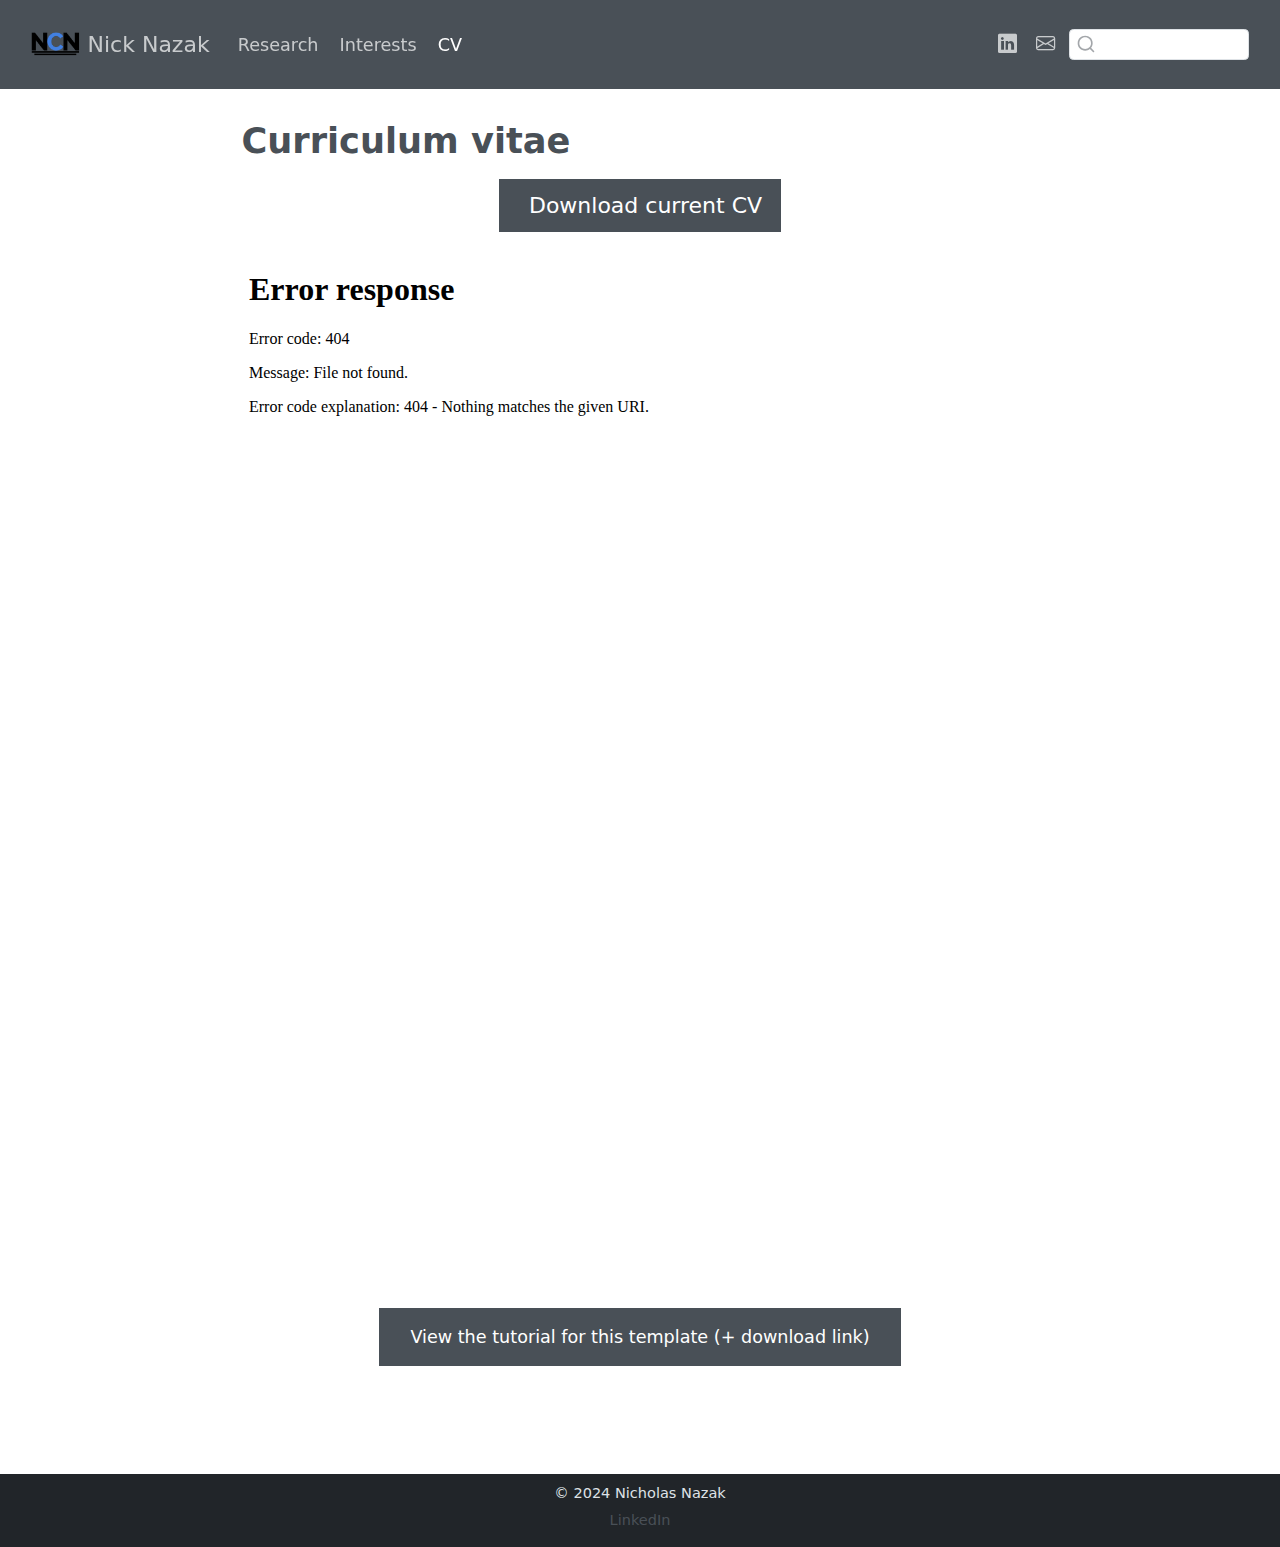
==== docs/cv/index.html @ 2496196b "Add files via upload" ====
<!DOCTYPE html>
<html xmlns="http://www.w3.org/1999/xhtml" lang="en" xml:lang="en"><head>

<meta charset="utf-8">
<meta name="generator" content="quarto-1.5.57">

<meta name="viewport" content="width=device-width, initial-scale=1.0, user-scalable=yes">


<title>Curriculum vitae – Nick Nazak</title>
<style>
code{white-space: pre-wrap;}
span.smallcaps{font-variant: small-caps;}
div.columns{display: flex; gap: min(4vw, 1.5em);}
div.column{flex: auto; overflow-x: auto;}
div.hanging-indent{margin-left: 1.5em; text-indent: -1.5em;}
ul.task-list{list-style: none;}
ul.task-list li input[type="checkbox"] {
  width: 0.8em;
  margin: 0 0.8em 0.2em -1em; /* quarto-specific, see https://github.com/quarto-dev/quarto-cli/issues/4556 */ 
  vertical-align: middle;
}
</style>


<script src="../site_libs/quarto-nav/quarto-nav.js"></script>
<script src="../site_libs/clipboard/clipboard.min.js"></script>
<script src="../site_libs/quarto-search/autocomplete.umd.js"></script>
<script src="../site_libs/quarto-search/fuse.min.js"></script>
<script src="../site_libs/quarto-search/quarto-search.js"></script>
<meta name="quarto:offset" content="../">
<link href="../img/NCNII.png" rel="icon" type="image/png">
<script src="../site_libs/quarto-html/quarto.js"></script>
<script src="../site_libs/quarto-html/popper.min.js"></script>
<script src="../site_libs/quarto-html/tippy.umd.min.js"></script>
<script src="../site_libs/quarto-html/anchor.min.js"></script>
<link href="../site_libs/quarto-html/tippy.css" rel="stylesheet">
<link href="../site_libs/quarto-html/quarto-syntax-highlighting.css" rel="stylesheet" id="quarto-text-highlighting-styles">
<script src="../site_libs/bootstrap/bootstrap.min.js"></script>
<link href="../site_libs/bootstrap/bootstrap-icons.css" rel="stylesheet">
<link href="../site_libs/bootstrap/bootstrap.min.css" rel="stylesheet" id="quarto-bootstrap" data-mode="light">
<script id="quarto-search-options" type="application/json">{
  "location": "navbar",
  "copy-button": false,
  "collapse-after": 3,
  "panel-placement": "end",
  "type": "textbox",
  "limit": 50,
  "keyboard-shortcut": [
    "f",
    "/",
    "s"
  ],
  "language": {
    "search-no-results-text": "No results",
    "search-matching-documents-text": "matching documents",
    "search-copy-link-title": "Copy link to search",
    "search-hide-matches-text": "Hide additional matches",
    "search-more-match-text": "more match in this document",
    "search-more-matches-text": "more matches in this document",
    "search-clear-button-title": "Clear",
    "search-text-placeholder": "",
    "search-detached-cancel-button-title": "Cancel",
    "search-submit-button-title": "Submit",
    "search-label": "Search"
  }
}</script>


</head>

<body class="nav-fixed fullcontent">

<div id="quarto-search-results"></div>
  <header id="quarto-header" class="headroom fixed-top">
    <nav class="navbar navbar-expand-lg " data-bs-theme="dark">
      <div class="navbar-container container-fluid">
      <div class="navbar-brand-container mx-auto">
    <a href="../index.html" class="navbar-brand navbar-brand-logo">
    <img src="../img/NCNII.png" alt="" class="navbar-logo">
    </a>
    <a class="navbar-brand" href="../index.html">
    <span class="navbar-title">Nick Nazak</span>
    </a>
  </div>
            <div id="quarto-search" class="" title="Search"></div>
          <button class="navbar-toggler" type="button" data-bs-toggle="collapse" data-bs-target="#navbarCollapse" aria-controls="navbarCollapse" role="menu" aria-expanded="false" aria-label="Toggle navigation" onclick="if (window.quartoToggleHeadroom) { window.quartoToggleHeadroom(); }">
  <span class="navbar-toggler-icon"></span>
</button>
          <div class="collapse navbar-collapse" id="navbarCollapse">
            <ul class="navbar-nav navbar-nav-scroll me-auto">
  <li class="nav-item">
    <a class="nav-link" href="../research/index.html"> 
<span class="menu-text">Research</span></a>
  </li>  
  <li class="nav-item">
    <a class="nav-link" href="../interests/index.html"> 
<span class="menu-text">Interests</span></a>
  </li>  
  <li class="nav-item">
    <a class="nav-link active" href="../cv/index.html" aria-current="page"> 
<span class="menu-text">CV</span></a>
  </li>  
</ul>
            <ul class="navbar-nav navbar-nav-scroll ms-auto">
  <li class="nav-item compact">
    <a class="nav-link" href="https://www.https://www.linkedin.com/in/nicholas-nazak-6702051a7/"> <i class="bi bi-linkedin" role="img">
</i> 
<span class="menu-text"></span></a>
  </li>  
  <li class="nav-item compact">
    <a class="nav-link" href="mailto:mail.ncn13@case.edu"> <i class="bi bi-envelope" role="img" aria-label="email">
</i> 
<span class="menu-text"></span></a>
  </li>  
</ul>
          </div> <!-- /navcollapse -->
            <div class="quarto-navbar-tools">
</div>
      </div> <!-- /container-fluid -->
    </nav>
</header>
<!-- content -->
<div id="quarto-content" class="quarto-container page-columns page-rows-contents page-layout-article page-navbar">
<!-- sidebar -->
<!-- margin-sidebar -->
    
<!-- main -->
<main class="content" id="quarto-document-content">

<header id="title-block-header" class="quarto-title-block default">
<div class="quarto-title">
<h1 class="title">Curriculum vitae</h1>
</div>



<div class="quarto-title-meta">

    
  
    
  </div>
  


</header>


<div class="cell">
<style type="text/css">
.embed-container {
    position: relative;
    padding-bottom: 129%;
    height: 0;
    overflow: hidden;
    max-width: 100%;
}
.embed-container iframe,
.embed-container object,
.embed-container embed {
    position: absolute;
    top: 0;
    left: 0;
    width: 100%;
    height: 100%;
}
</style>
</div>
<p class="text-center">
  <a class="btn btn-primary btn-lg cv-download" href="cv.pdf" target="_blank">
    <i class="fa-solid fa-file-arrow-down"></i> Download current CV
  </a>
</p>
<div class="embed-container">
  <iframe src="cv.pdf#toolbar=0" style="border: 0.5px;width: 100%;"></iframe>
</div>
<div style="margin: 30px; text-align: center;">
<a class="btn btn-primary" href="https://www.marvinschmitt.com/blog/website-tutorial-quarto/" role="button" target="_blank" style="padding: 15px 30px;">View the tutorial for this template (+ download link)</a>
</div>



</main> <!-- /main -->
<script id="quarto-html-after-body" type="application/javascript">
window.document.addEventListener("DOMContentLoaded", function (event) {
  const toggleBodyColorMode = (bsSheetEl) => {
    const mode = bsSheetEl.getAttribute("data-mode");
    const bodyEl = window.document.querySelector("body");
    if (mode === "dark") {
      bodyEl.classList.add("quarto-dark");
      bodyEl.classList.remove("quarto-light");
    } else {
      bodyEl.classList.add("quarto-light");
      bodyEl.classList.remove("quarto-dark");
    }
  }
  const toggleBodyColorPrimary = () => {
    const bsSheetEl = window.document.querySelector("link#quarto-bootstrap");
    if (bsSheetEl) {
      toggleBodyColorMode(bsSheetEl);
    }
  }
  toggleBodyColorPrimary();  
  const icon = "";
  const anchorJS = new window.AnchorJS();
  anchorJS.options = {
    placement: 'right',
    icon: icon
  };
  anchorJS.add('.anchored');
  const isCodeAnnotation = (el) => {
    for (const clz of el.classList) {
      if (clz.startsWith('code-annotation-')) {                     
        return true;
      }
    }
    return false;
  }
  const onCopySuccess = function(e) {
    // button target
    const button = e.trigger;
    // don't keep focus
    button.blur();
    // flash "checked"
    button.classList.add('code-copy-button-checked');
    var currentTitle = button.getAttribute("title");
    button.setAttribute("title", "Copied!");
    let tooltip;
    if (window.bootstrap) {
      button.setAttribute("data-bs-toggle", "tooltip");
      button.setAttribute("data-bs-placement", "left");
      button.setAttribute("data-bs-title", "Copied!");
      tooltip = new bootstrap.Tooltip(button, 
        { trigger: "manual", 
          customClass: "code-copy-button-tooltip",
          offset: [0, -8]});
      tooltip.show();    
    }
    setTimeout(function() {
      if (tooltip) {
        tooltip.hide();
        button.removeAttribute("data-bs-title");
        button.removeAttribute("data-bs-toggle");
        button.removeAttribute("data-bs-placement");
      }
      button.setAttribute("title", currentTitle);
      button.classList.remove('code-copy-button-checked');
    }, 1000);
    // clear code selection
    e.clearSelection();
  }
  const getTextToCopy = function(trigger) {
      const codeEl = trigger.previousElementSibling.cloneNode(true);
      for (const childEl of codeEl.children) {
        if (isCodeAnnotation(childEl)) {
          childEl.remove();
        }
      }
      return codeEl.innerText;
  }
  const clipboard = new window.ClipboardJS('.code-copy-button:not([data-in-quarto-modal])', {
    text: getTextToCopy
  });
  clipboard.on('success', onCopySuccess);
  if (window.document.getElementById('quarto-embedded-source-code-modal')) {
    // For code content inside modals, clipBoardJS needs to be initialized with a container option
    // TODO: Check when it could be a function (https://github.com/zenorocha/clipboard.js/issues/860)
    const clipboardModal = new window.ClipboardJS('.code-copy-button[data-in-quarto-modal]', {
      text: getTextToCopy,
      container: window.document.getElementById('quarto-embedded-source-code-modal')
    });
    clipboardModal.on('success', onCopySuccess);
  }
    var localhostRegex = new RegExp(/^(?:http|https):\/\/localhost\:?[0-9]*\//);
    var mailtoRegex = new RegExp(/^mailto:/);
      var filterRegex = new RegExp('/' + window.location.host + '/');
    var isInternal = (href) => {
        return filterRegex.test(href) || localhostRegex.test(href) || mailtoRegex.test(href);
    }
    // Inspect non-navigation links and adorn them if external
 	var links = window.document.querySelectorAll('a[href]:not(.nav-link):not(.navbar-brand):not(.toc-action):not(.sidebar-link):not(.sidebar-item-toggle):not(.pagination-link):not(.no-external):not([aria-hidden]):not(.dropdown-item):not(.quarto-navigation-tool):not(.about-link)');
    for (var i=0; i<links.length; i++) {
      const link = links[i];
      if (!isInternal(link.href)) {
        // undo the damage that might have been done by quarto-nav.js in the case of
        // links that we want to consider external
        if (link.dataset.originalHref !== undefined) {
          link.href = link.dataset.originalHref;
        }
      }
    }
  function tippyHover(el, contentFn, onTriggerFn, onUntriggerFn) {
    const config = {
      allowHTML: true,
      maxWidth: 500,
      delay: 100,
      arrow: false,
      appendTo: function(el) {
          return el.parentElement;
      },
      interactive: true,
      interactiveBorder: 10,
      theme: 'quarto',
      placement: 'bottom-start',
    };
    if (contentFn) {
      config.content = contentFn;
    }
    if (onTriggerFn) {
      config.onTrigger = onTriggerFn;
    }
    if (onUntriggerFn) {
      config.onUntrigger = onUntriggerFn;
    }
    window.tippy(el, config); 
  }
  const noterefs = window.document.querySelectorAll('a[role="doc-noteref"]');
  for (var i=0; i<noterefs.length; i++) {
    const ref = noterefs[i];
    tippyHover(ref, function() {
      // use id or data attribute instead here
      let href = ref.getAttribute('data-footnote-href') || ref.getAttribute('href');
      try { href = new URL(href).hash; } catch {}
      const id = href.replace(/^#\/?/, "");
      const note = window.document.getElementById(id);
      if (note) {
        return note.innerHTML;
      } else {
        return "";
      }
    });
  }
  const xrefs = window.document.querySelectorAll('a.quarto-xref');
  const processXRef = (id, note) => {
    // Strip column container classes
    const stripColumnClz = (el) => {
      el.classList.remove("page-full", "page-columns");
      if (el.children) {
        for (const child of el.children) {
          stripColumnClz(child);
        }
      }
    }
    stripColumnClz(note)
    if (id === null || id.startsWith('sec-')) {
      // Special case sections, only their first couple elements
      const container = document.createElement("div");
      if (note.children && note.children.length > 2) {
        container.appendChild(note.children[0].cloneNode(true));
        for (let i = 1; i < note.children.length; i++) {
          const child = note.children[i];
          if (child.tagName === "P" && child.innerText === "") {
            continue;
          } else {
            container.appendChild(child.cloneNode(true));
            break;
          }
        }
        if (window.Quarto?.typesetMath) {
          window.Quarto.typesetMath(container);
        }
        return container.innerHTML
      } else {
        if (window.Quarto?.typesetMath) {
          window.Quarto.typesetMath(note);
        }
        return note.innerHTML;
      }
    } else {
      // Remove any anchor links if they are present
      const anchorLink = note.querySelector('a.anchorjs-link');
      if (anchorLink) {
        anchorLink.remove();
      }
      if (window.Quarto?.typesetMath) {
        window.Quarto.typesetMath(note);
      }
      // TODO in 1.5, we should make sure this works without a callout special case
      if (note.classList.contains("callout")) {
        return note.outerHTML;
      } else {
        return note.innerHTML;
      }
    }
  }
  for (var i=0; i<xrefs.length; i++) {
    const xref = xrefs[i];
    tippyHover(xref, undefined, function(instance) {
      instance.disable();
      let url = xref.getAttribute('href');
      let hash = undefined; 
      if (url.startsWith('#')) {
        hash = url;
      } else {
        try { hash = new URL(url).hash; } catch {}
      }
      if (hash) {
        const id = hash.replace(/^#\/?/, "");
        const note = window.document.getElementById(id);
        if (note !== null) {
          try {
            const html = processXRef(id, note.cloneNode(true));
            instance.setContent(html);
          } finally {
            instance.enable();
            instance.show();
          }
        } else {
          // See if we can fetch this
          fetch(url.split('#')[0])
          .then(res => res.text())
          .then(html => {
            const parser = new DOMParser();
            const htmlDoc = parser.parseFromString(html, "text/html");
            const note = htmlDoc.getElementById(id);
            if (note !== null) {
              const html = processXRef(id, note);
              instance.setContent(html);
            } 
          }).finally(() => {
            instance.enable();
            instance.show();
          });
        }
      } else {
        // See if we can fetch a full url (with no hash to target)
        // This is a special case and we should probably do some content thinning / targeting
        fetch(url)
        .then(res => res.text())
        .then(html => {
          const parser = new DOMParser();
          const htmlDoc = parser.parseFromString(html, "text/html");
          const note = htmlDoc.querySelector('main.content');
          if (note !== null) {
            // This should only happen for chapter cross references
            // (since there is no id in the URL)
            // remove the first header
            if (note.children.length > 0 && note.children[0].tagName === "HEADER") {
              note.children[0].remove();
            }
            const html = processXRef(null, note);
            instance.setContent(html);
          } 
        }).finally(() => {
          instance.enable();
          instance.show();
        });
      }
    }, function(instance) {
    });
  }
      let selectedAnnoteEl;
      const selectorForAnnotation = ( cell, annotation) => {
        let cellAttr = 'data-code-cell="' + cell + '"';
        let lineAttr = 'data-code-annotation="' +  annotation + '"';
        const selector = 'span[' + cellAttr + '][' + lineAttr + ']';
        return selector;
      }
      const selectCodeLines = (annoteEl) => {
        const doc = window.document;
        const targetCell = annoteEl.getAttribute("data-target-cell");
        const targetAnnotation = annoteEl.getAttribute("data-target-annotation");
        const annoteSpan = window.document.querySelector(selectorForAnnotation(targetCell, targetAnnotation));
        const lines = annoteSpan.getAttribute("data-code-lines").split(",");
        const lineIds = lines.map((line) => {
          return targetCell + "-" + line;
        })
        let top = null;
        let height = null;
        let parent = null;
        if (lineIds.length > 0) {
            //compute the position of the single el (top and bottom and make a div)
            const el = window.document.getElementById(lineIds[0]);
            top = el.offsetTop;
            height = el.offsetHeight;
            parent = el.parentElement.parentElement;
          if (lineIds.length > 1) {
            const lastEl = window.document.getElementById(lineIds[lineIds.length - 1]);
            const bottom = lastEl.offsetTop + lastEl.offsetHeight;
            height = bottom - top;
          }
          if (top !== null && height !== null && parent !== null) {
            // cook up a div (if necessary) and position it 
            let div = window.document.getElementById("code-annotation-line-highlight");
            if (div === null) {
              div = window.document.createElement("div");
              div.setAttribute("id", "code-annotation-line-highlight");
              div.style.position = 'absolute';
              parent.appendChild(div);
            }
            div.style.top = top - 2 + "px";
            div.style.height = height + 4 + "px";
            div.style.left = 0;
            let gutterDiv = window.document.getElementById("code-annotation-line-highlight-gutter");
            if (gutterDiv === null) {
              gutterDiv = window.document.createElement("div");
              gutterDiv.setAttribute("id", "code-annotation-line-highlight-gutter");
              gutterDiv.style.position = 'absolute';
              const codeCell = window.document.getElementById(targetCell);
              const gutter = codeCell.querySelector('.code-annotation-gutter');
              gutter.appendChild(gutterDiv);
            }
            gutterDiv.style.top = top - 2 + "px";
            gutterDiv.style.height = height + 4 + "px";
          }
          selectedAnnoteEl = annoteEl;
        }
      };
      const unselectCodeLines = () => {
        const elementsIds = ["code-annotation-line-highlight", "code-annotation-line-highlight-gutter"];
        elementsIds.forEach((elId) => {
          const div = window.document.getElementById(elId);
          if (div) {
            div.remove();
          }
        });
        selectedAnnoteEl = undefined;
      };
        // Handle positioning of the toggle
    window.addEventListener(
      "resize",
      throttle(() => {
        elRect = undefined;
        if (selectedAnnoteEl) {
          selectCodeLines(selectedAnnoteEl);
        }
      }, 10)
    );
    function throttle(fn, ms) {
    let throttle = false;
    let timer;
      return (...args) => {
        if(!throttle) { // first call gets through
            fn.apply(this, args);
            throttle = true;
        } else { // all the others get throttled
            if(timer) clearTimeout(timer); // cancel #2
            timer = setTimeout(() => {
              fn.apply(this, args);
              timer = throttle = false;
            }, ms);
        }
      };
    }
      // Attach click handler to the DT
      const annoteDls = window.document.querySelectorAll('dt[data-target-cell]');
      for (const annoteDlNode of annoteDls) {
        annoteDlNode.addEventListener('click', (event) => {
          const clickedEl = event.target;
          if (clickedEl !== selectedAnnoteEl) {
            unselectCodeLines();
            const activeEl = window.document.querySelector('dt[data-target-cell].code-annotation-active');
            if (activeEl) {
              activeEl.classList.remove('code-annotation-active');
            }
            selectCodeLines(clickedEl);
            clickedEl.classList.add('code-annotation-active');
          } else {
            // Unselect the line
            unselectCodeLines();
            clickedEl.classList.remove('code-annotation-active');
          }
        });
      }
  const findCites = (el) => {
    const parentEl = el.parentElement;
    if (parentEl) {
      const cites = parentEl.dataset.cites;
      if (cites) {
        return {
          el,
          cites: cites.split(' ')
        };
      } else {
        return findCites(el.parentElement)
      }
    } else {
      return undefined;
    }
  };
  var bibliorefs = window.document.querySelectorAll('a[role="doc-biblioref"]');
  for (var i=0; i<bibliorefs.length; i++) {
    const ref = bibliorefs[i];
    const citeInfo = findCites(ref);
    if (citeInfo) {
      tippyHover(citeInfo.el, function() {
        var popup = window.document.createElement('div');
        citeInfo.cites.forEach(function(cite) {
          var citeDiv = window.document.createElement('div');
          citeDiv.classList.add('hanging-indent');
          citeDiv.classList.add('csl-entry');
          var biblioDiv = window.document.getElementById('ref-' + cite);
          if (biblioDiv) {
            citeDiv.innerHTML = biblioDiv.innerHTML;
          }
          popup.appendChild(citeDiv);
        });
        return popup.innerHTML;
      });
    }
  }
});
</script>
</div> <!-- /content -->
<footer class="footer">
  <div class="nav-footer">
    <div class="nav-footer-left">
      &nbsp;
    </div>   
    <div class="nav-footer-center">
<p><span class="faux-block">© 2024 Nicholas Nazak </span> <span class="faux-block"><a href="https://www.https://www.linkedin.com/in/nicholas-nazak-6702051a7/">LinkedIn</a></span></p>
</div>
    <div class="nav-footer-right">
      &nbsp;
    </div>
  </div>
</footer>




</body></html>
---- docs/site_libs/quarto-html/tippy.css ----
.tippy-box[data-animation=fade][data-state=hidden]{opacity:0}[data-tippy-root]{max-width:calc(100vw - 10px)}.tippy-box{position:relative;background-color:#333;color:#fff;border-radius:4px;font-size:14px;line-height:1.4;white-space:normal;outline:0;transition-property:transform,visibility,opacity}.tippy-box[data-placement^=top]>.tippy-arrow{bottom:0}.tippy-box[data-placement^=top]>.tippy-arrow:before{bottom:-7px;left:0;border-width:8px 8px 0;border-top-color:initial;transform-origin:center top}.tippy-box[data-placement^=bottom]>.tippy-arrow{top:0}.tippy-box[data-placement^=bottom]>.tippy-arrow:before{top:-7px;left:0;border-width:0 8px 8px;border-bottom-color:initial;transform-origin:center bottom}.tippy-box[data-placement^=left]>.tippy-arrow{right:0}.tippy-box[data-placement^=left]>.tippy-arrow:before{border-width:8px 0 8px 8px;border-left-color:initial;right:-7px;transform-origin:center left}.tippy-box[data-placement^=right]>.tippy-arrow{left:0}.tippy-box[data-placement^=right]>.tippy-arrow:before{left:-7px;border-width:8px 8px 8px 0;border-right-color:initial;transform-origin:center right}.tippy-box[data-inertia][data-state=visible]{transition-timing-function:cubic-bezier(.54,1.5,.38,1.11)}.tippy-arrow{width:16px;height:16px;color:#333}.tippy-arrow:before{content:"";position:absolute;border-color:transparent;border-style:solid}.tippy-content{position:relative;padding:5px 9px;z-index:1}
---- docs/site_libs/quarto-html/quarto-syntax-highlighting.css ----
/* quarto syntax highlight colors */
:root {
  --quarto-hl-ot-color: #003B4F;
  --quarto-hl-at-color: #657422;
  --quarto-hl-ss-color: #20794D;
  --quarto-hl-an-color: #5E5E5E;
  --quarto-hl-fu-color: #4758AB;
  --quarto-hl-st-color: #20794D;
  --quarto-hl-cf-color: #003B4F;
  --quarto-hl-op-color: #5E5E5E;
  --quarto-hl-er-color: #AD0000;
  --quarto-hl-bn-color: #AD0000;
  --quarto-hl-al-color: #AD0000;
  --quarto-hl-va-color: #111111;
  --quarto-hl-bu-color: inherit;
  --quarto-hl-ex-color: inherit;
  --quarto-hl-pp-color: #AD0000;
  --quarto-hl-in-color: #5E5E5E;
  --quarto-hl-vs-color: #20794D;
  --quarto-hl-wa-color: #5E5E5E;
  --quarto-hl-do-color: #5E5E5E;
  --quarto-hl-im-color: #00769E;
  --quarto-hl-ch-color: #20794D;
  --quarto-hl-dt-color: #AD0000;
  --quarto-hl-fl-color: #AD0000;
  --quarto-hl-co-color: #5E5E5E;
  --quarto-hl-cv-color: #5E5E5E;
  --quarto-hl-cn-color: #8f5902;
  --quarto-hl-sc-color: #5E5E5E;
  --quarto-hl-dv-color: #AD0000;
  --quarto-hl-kw-color: #003B4F;
}

/* other quarto variables */
:root {
  --quarto-font-monospace: SFMono-Regular, Menlo, Monaco, Consolas, "Liberation Mono", "Courier New", monospace;
}

pre > code.sourceCode > span {
  color: #003B4F;
}

code span {
  color: #003B4F;
}

code.sourceCode > span {
  color: #003B4F;
}

div.sourceCode,
div.sourceCode pre.sourceCode {
  color: #003B4F;
}

code span.ot {
  color: #003B4F;
  font-style: inherit;
}

code span.at {
  color: #657422;
  font-style: inherit;
}

code span.ss {
  color: #20794D;
  font-style: inherit;
}

code span.an {
  color: #5E5E5E;
  font-style: inherit;
}

code span.fu {
  color: #4758AB;
  font-style: inherit;
}

code span.st {
  color: #20794D;
  font-style: inherit;
}

code span.cf {
  color: #003B4F;
  font-weight: bold;
  font-style: inherit;
}

code span.op {
  color: #5E5E5E;
  font-style: inherit;
}

code span.er {
  color: #AD0000;
  font-style: inherit;
}

code span.bn {
  color: #AD0000;
  font-style: inherit;
}

code span.al {
  color: #AD0000;
  font-style: inherit;
}

code span.va {
  color: #111111;
  font-style: inherit;
}

code span.bu {
  font-style: inherit;
}

code span.ex {
  font-style: inherit;
}

code span.pp {
  color: #AD0000;
  font-style: inherit;
}

code span.in {
  color: #5E5E5E;
  font-style: inherit;
}

code span.vs {
  color: #20794D;
  font-style: inherit;
}

code span.wa {
  color: #5E5E5E;
  font-style: italic;
}

code span.do {
  color: #5E5E5E;
  font-style: italic;
}

code span.im {
  color: #00769E;
  font-style: inherit;
}

code span.ch {
  color: #20794D;
  font-style: inherit;
}

code span.dt {
  color: #AD0000;
  font-style: inherit;
}

code span.fl {
  color: #AD0000;
  font-style: inherit;
}

code span.co {
  color: #5E5E5E;
  font-style: inherit;
}

code span.cv {
  color: #5E5E5E;
  font-style: italic;
}

code span.cn {
  color: #8f5902;
  font-style: inherit;
}

code span.sc {
  color: #5E5E5E;
  font-style: inherit;
}

code span.dv {
  color: #AD0000;
  font-style: inherit;
}

code span.kw {
  color: #003B4F;
  font-weight: bold;
  font-style: inherit;
}

.prevent-inlining {
  content: "</";
}

/*# sourceMappingURL=debc5d5d77c3f9108843748ff7464032.css.map */
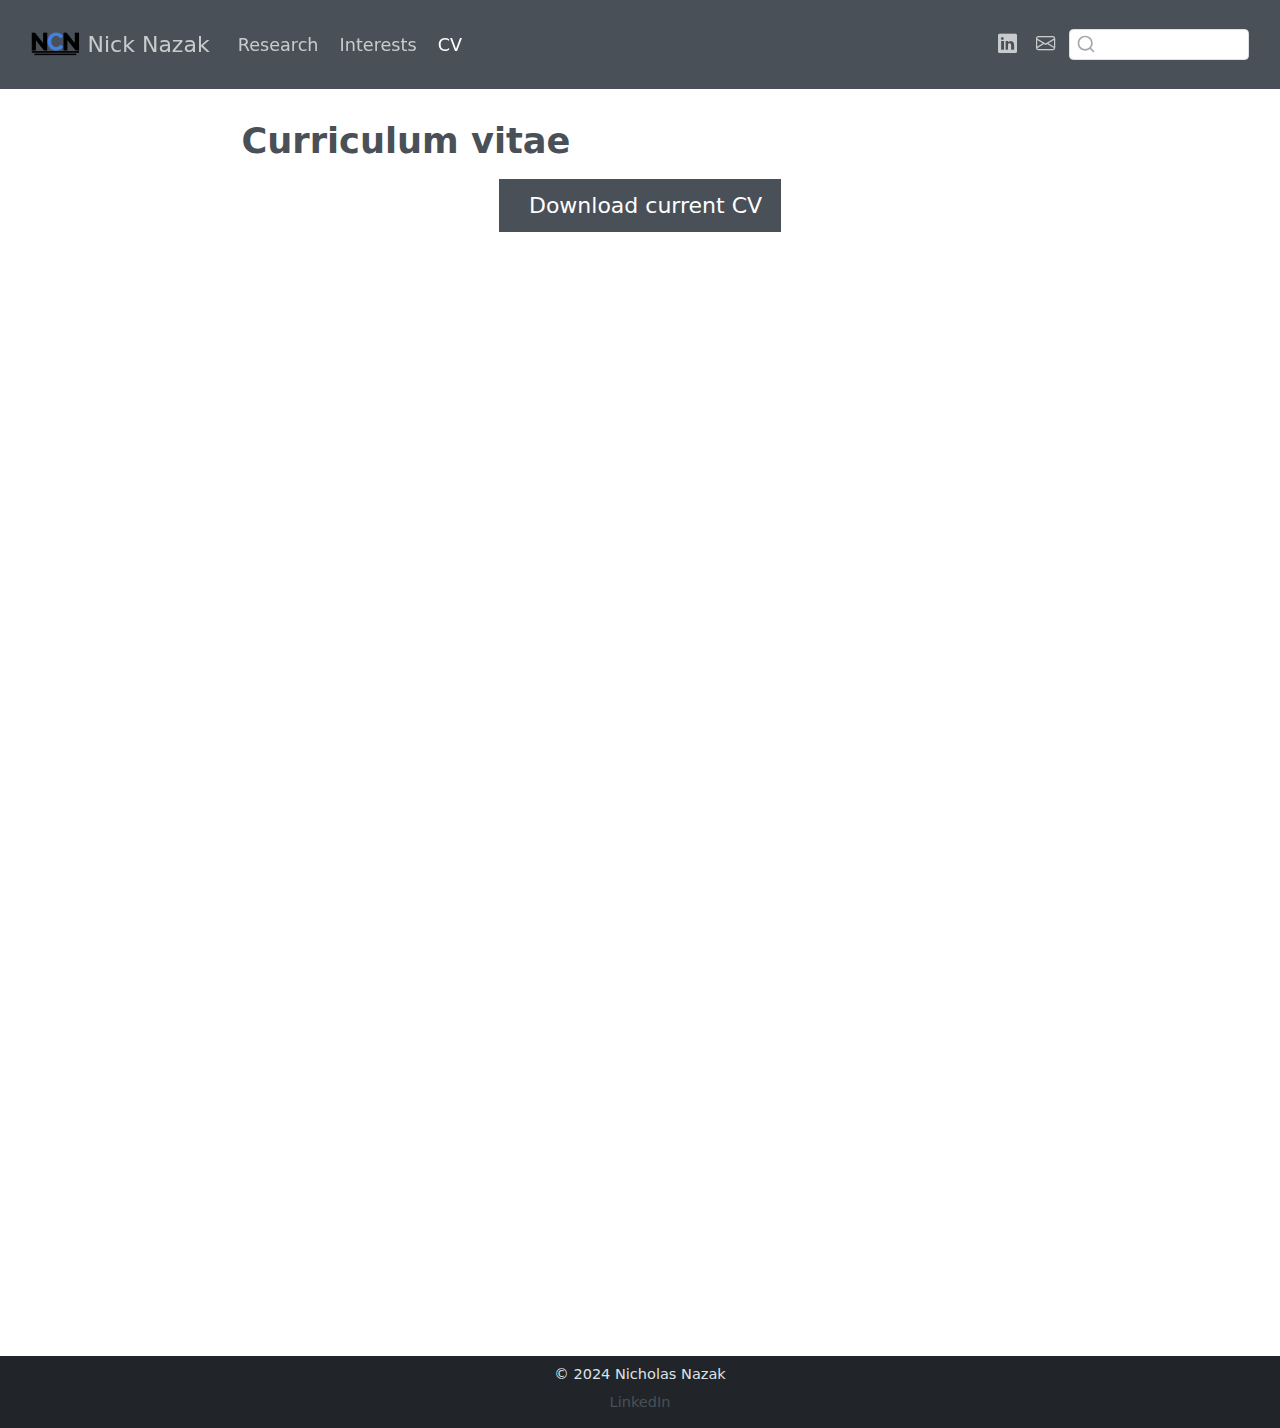
==== commit 75d25990: "Add files via upload" ====
--- a/docs/cv/index.html
+++ b/docs/cv/index.html
@@ -168,15 +168,12 @@
 </style>
 </div>
 <p class="text-center">
-  <a class="btn btn-primary btn-lg cv-download" href="cv.pdf" target="_blank">
+  <a class="btn btn-primary btn-lg cv-download" href="ncn_cv.pdf" target="_blank">
     <i class="fa-solid fa-file-arrow-down"></i> Download current CV
   </a>
 </p>
 <div class="embed-container">
-  <iframe src="cv.pdf#toolbar=0" style="border: 0.5px;width: 100%;"></iframe>
-</div>
-<div style="margin: 30px; text-align: center;">
-<a class="btn btn-primary" href="https://www.marvinschmitt.com/blog/website-tutorial-quarto/" role="button" target="_blank" style="padding: 15px 30px;">View the tutorial for this template (+ download link)</a>
+  <iframe src="ncn_cv.pdf#toolbar=0" style="border: 0.5px;width: 100%;"></iframe>
 </div>
 
 
